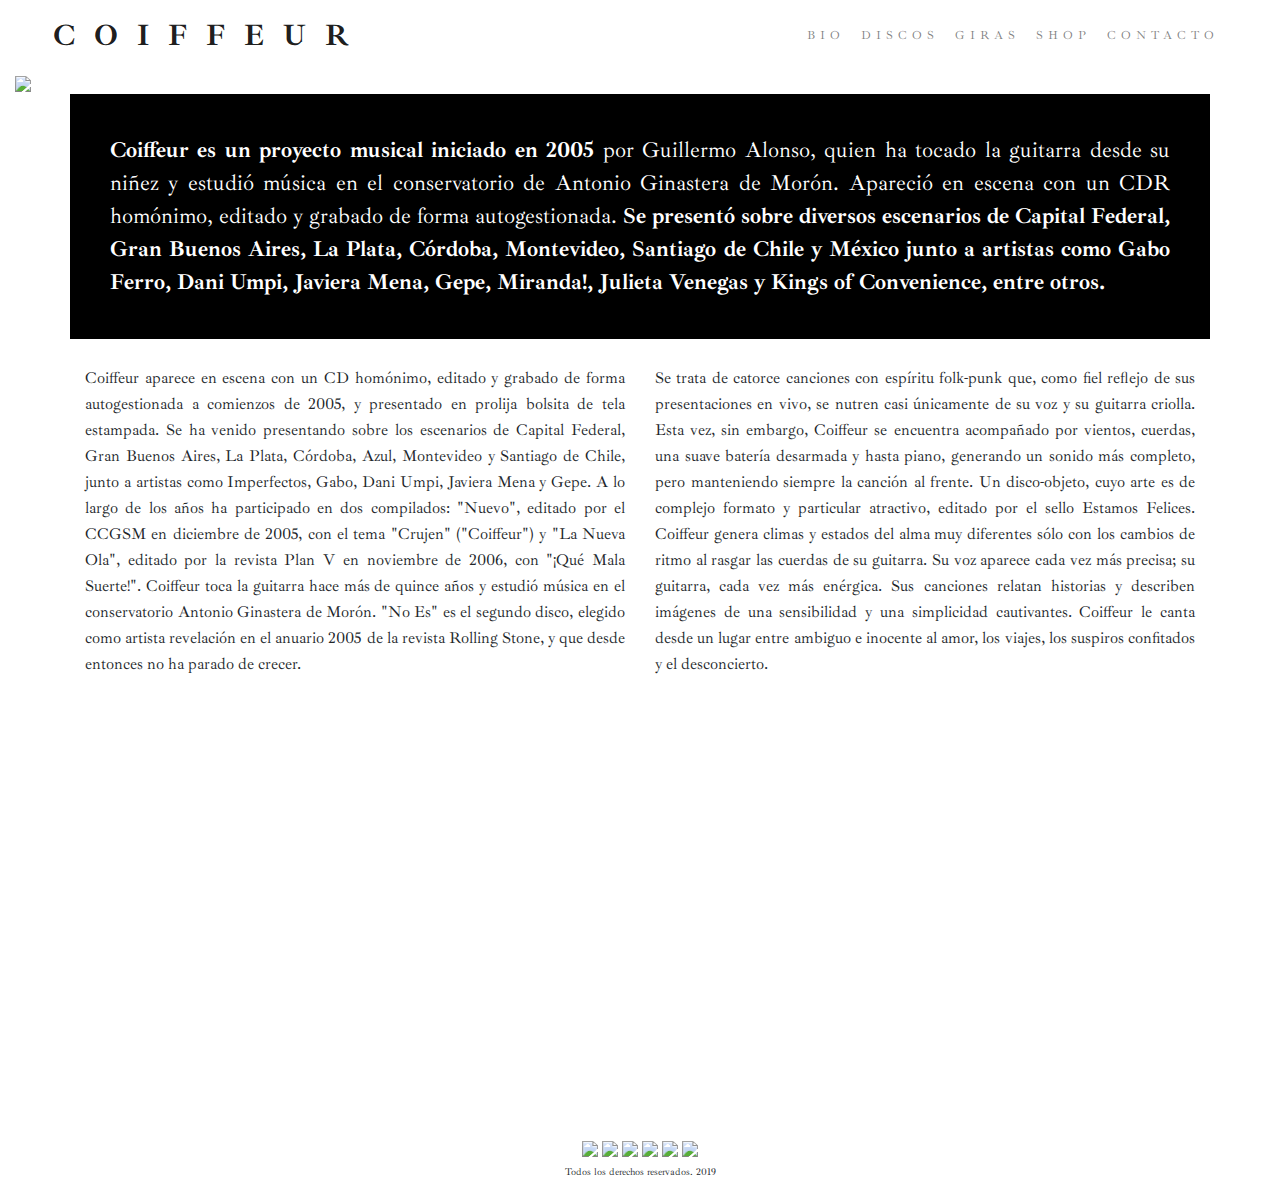
==== biografia.html @ 2a8f07da "reparacion de navbar" ====
<!DOCTYPE html>
<html>
<head>
	<title>coiffeur</title>
	<meta charset="utf-8">
	<meta name="viewport" content="width=device-width, initial-scale=1">
	<meta http-equiv="X-UA-Compatible" content="ie=edge">
	<link href="https://fonts.googleapis.com/css?family=Ibarra+Real+Nova:400,600&display=swap" rel="stylesheet">
	<link rel="stylesheet" type="text/css" href="assets/css/bootstrap.css">
	<!-- MIS VARIACIONES DE ESTILO SE PONEN DEBAJO DEL DE BStrap PARA QUE LAS PISE-->
	<link rel="stylesheet" type="text/css" href="assets/css/styles.css">
</head>
<body>
	<header id="main-header">
    <!-- BOTONERA-->
<nav class="navbar navbar-expand-lg navbar-light" style="background-color: #ffff;">
  <a class="navbar-brand font-weight-bold" href="index.html" style="margin-left: 3%; font-size: 30px;">C O I F F E U R</a>
  <button class="navbar-toggler" type="button" data-toggle="collapse" data-target="#navbarNav" aria-controls="navbarNav" aria-expanded="false" aria-label="Toggle navigation">
    <span class="navbar-toggler-icon"></span>
  </button>
  <div id="botonera" class="collapse navbar-collapse">
    <ul class="navbar-nav">
      <li class="nav-item">
        <a class="nav-link --Primary" href="biografia.html">Bio</a>
      </li>
      <li class="nav-item">
        <a class="nav-link" href="discografia.html">Discos</a>
      </li>
      <li class="nav-item">
        <a class="nav-link" href="giras.html">Giras</a>
      </li>
      <li class="nav-item">
        <a class="nav-link" href="shop.html">Shop</a>
      </li>
      <li class="nav-item">
        <a class="nav-link" href="contacto.html">Contacto</a>
      </li>
    </ul>
  </div>
</nav>
</header>
<!-- FOTO PRINCIPAL -->	
<section id="headerBio" class="container-fluid">
      <div>
		<img src="images/Guillermo_Alonso.png" class="img-fluid">
      </div>
</section>
<section>	
<div class="container">
<div class="row">
<p class="copete"> <strong> Coiffeur es un proyecto musical iniciado en 2005 </strong> por Guillermo Alonso, quien ha tocado la guitarra desde su niñez y estudió música en el conservatorio de Antonio Ginastera de Morón. Apareció en escena con un CDR homónimo, editado y grabado de forma autogestionada.
<strong> Se presentó sobre diversos escenarios de Capital Federal, Gran Buenos Aires, La Plata, Córdoba, Montevideo, Santiago de Chile y México junto a artistas como Gabo Ferro, Dani Umpi, Javiera Mena, Gepe, Miranda!, Julieta Venegas y Kings of Convenience, entre otros. </strong></p>
</div>
</div>
</section>
<section>
<div class="container">
  <div class="row">
  <div class="col-6">
    <p id="textobio">
      Coiffeur aparece en escena con un CD homónimo, editado y grabado de forma autogestionada a comienzos de 2005, y presentado en prolija bolsita de tela estampada. Se ha venido presentando sobre los escenarios de Capital Federal, Gran Buenos Aires, La Plata, Córdoba, Azul, Montevideo y Santiago de Chile, junto a artistas como Imperfectos, Gabo, Dani Umpi, Javiera Mena y Gepe. 
      A lo largo de los años ha participado en dos compilados: "Nuevo", editado por el CCGSM en diciembre de 2005, con el tema "Crujen" ("Coiffeur") y "La Nueva Ola", editado por la revista Plan V en noviembre de 2006, con "¡Qué Mala Suerte!". 
      Coiffeur toca la guitarra hace más de quince años y estudió música en el conservatorio Antonio Ginastera de Morón.
      "No Es" es el segundo disco, elegido como artista revelación en el anuario 2005 de la revista Rolling Stone, y que desde entonces no ha parado de crecer.
    </p>
  </div>
  <div class="col-6">
    <p id="textobio">
      Se trata de catorce canciones con espíritu folk-punk que, como fiel reflejo de sus presentaciones en vivo, se nutren casi únicamente de su voz y su guitarra criolla. Esta vez, sin embargo, Coiffeur se encuentra acompañado por vientos, cuerdas, una suave batería desarmada y hasta piano, generando un sonido más completo, pero manteniendo siempre la canción al frente. Un disco-objeto, cuyo arte es de complejo formato y particular atractivo, editado por el sello Estamos Felices.
      Coiffeur genera climas y estados del alma muy diferentes sólo con los cambios de ritmo al rasgar las cuerdas de su guitarra. Su voz aparece cada vez más precisa; su guitarra, cada vez más enérgica. Sus canciones relatan historias y describen imágenes de una sensibilidad y una simplicidad cautivantes. Coiffeur le canta desde un lugar entre ambiguo e inocente al amor, los viajes, los suspiros confitados y el desconcierto.
    </p>
  
  </div>
</div>
</div>
</section>
<!-- VIDEO   -->
<section>
	<div id="video">
	<iframe width="1100" height="400" src="https://www.youtube.com/embed/WlGwGz8XKC4" frameborder="0" allow="accelerometer; autoplay; encrypted-media; gyroscope; picture-in-picture" allowfullscreen></iframe>
	</div>
</section>
<!-- FOOTER -->
<footer>
	<nav id="botoneraFooter">
		<div>
			<a href="https://coiffeur.bandcamp.com"><img src="images/button_bc.svg" height="25px"></a>
			<a href="https://open.spotify.com/album/2vDuSbixRbyIn3DQ0hOaA5"><img src="images/button_sp.svg" height="25px"></a>
			<a href="https://www.youtube.com/channel/UCLgfMNLLf3hVpp7auzx7ycw"><img src="images/button_yt.svg" height="25px"></a>
			<a href="https://www.instagram.com/coiffeurclub/?hl=es-la"><img src="images/button_in.svg" height="25px"></a>
			<a href="https://twitter.com/coiffeurclub"><img src="images/button_tw.svg" height="25px"></a>
			<a href="https://www.facebook.com/CoiffeurClub/"><img src="images/button_fb.svg" height="25px"></a>
		</div>
	<div>
		<p> Todos los derechos reservados. 2019 </p>
	</div>
</footer>
<script src="assets/js/jquery.slim.min.js.css"></script>
<script src="assets/js/popper.min.js.css"></script>
<script src="assets/js/bootstrap.min.js"></script>
</body>
</html>
---- assets/css/styles.css ----
/* reglas CSS para formulario */
#formularioContacto {width: 600px; margin: 0 auto; margin-top: 85px}
.form-consulta {max-width: 600px; background: #eee; padding: 25px; font-family: 'Ibarra Real Nova':}
.campo-form {width:100%; height:36px; margin:2px 0 6px; padding-left:6px; box-sizing: border-box; border-radius:3px; border:0; font-family: 'Source Sans Pro', sans-serif; font-size:1em;}
label span {color: #f00}
textarea {min-height: 300px; min-width: 500px}
.btn-form {display: inline-block; border:0; background: #000; height: 40px; line-height: 40px; padding: 0 20px; border-radius: 5px; color:#fff; text-decoration: none; text-transform: uppercase; letter-spacing: 1px}
.btn-form:hover {background: #444}

body {font-family: "Ibarra Real Nova";}

header nav a {font-size: 12px; text-transform: uppercase; letter-spacing: 5px;}

li {list-style:none; text-align: left;}
#bar-grey {background-color: grey;}
.fecha {font-weight: bold; color;}
.buy {margin-top: 5px; background-color: grey; font-size: 10px; width: 100px; text-decoration: color: white; text-align: center;}
.buy2 {margin-top: 5px; background-color: gold; font-size: 10px; width: 100px; text-align: center;}
.buy a {text-decoration: none; color: white;}
.buy2 a {text-decoration: none; color: black;}

#botoneraFooter {text-align: center; margin: 15px;}
footer p {text-align: center; font-size: 10px; margin-top: 5px;}

#botonera {justify-content: flex-end; margin-right: 3%;}

#paises {text-align: center; font-size: 21px; margin-top: 20px;}

#fotoPrincipal {margin-top: 70px;}

div#video {text-align: center; margin-top: 20px}

#headerBio { margin-top: 70px;
}

#fotoHome{
	text-align: center;
}

p.copete {font-size: 22px; background-color: black; padding: 40px; color: white; text-align: justify;}


/* BOTONERA */
#main-header {
  color: white;
  height: 80px;
  width: 100%;
  left: 0;
  top: 0;
  position: fixed;
  z-index: 2;
}

.carousel-item {
	margin-top: 65px;
  height: 82vh;
  min-height: 350px;
  background: no-repeat center center scroll;
  -webkit-background-size: cover;
  -moz-background-size: cover;
  -o-background-size: cover;
  background-size: cover;
  z-index: -1;
}

#textobio {
margin-top: 10px; text-align: justify; font-size: 16px; line-height: 26px;}

#titulofechas {color: white; text-align: center; background-color: black; margin-top: 10px; margin-left: 1%; margin-right: 1%;}
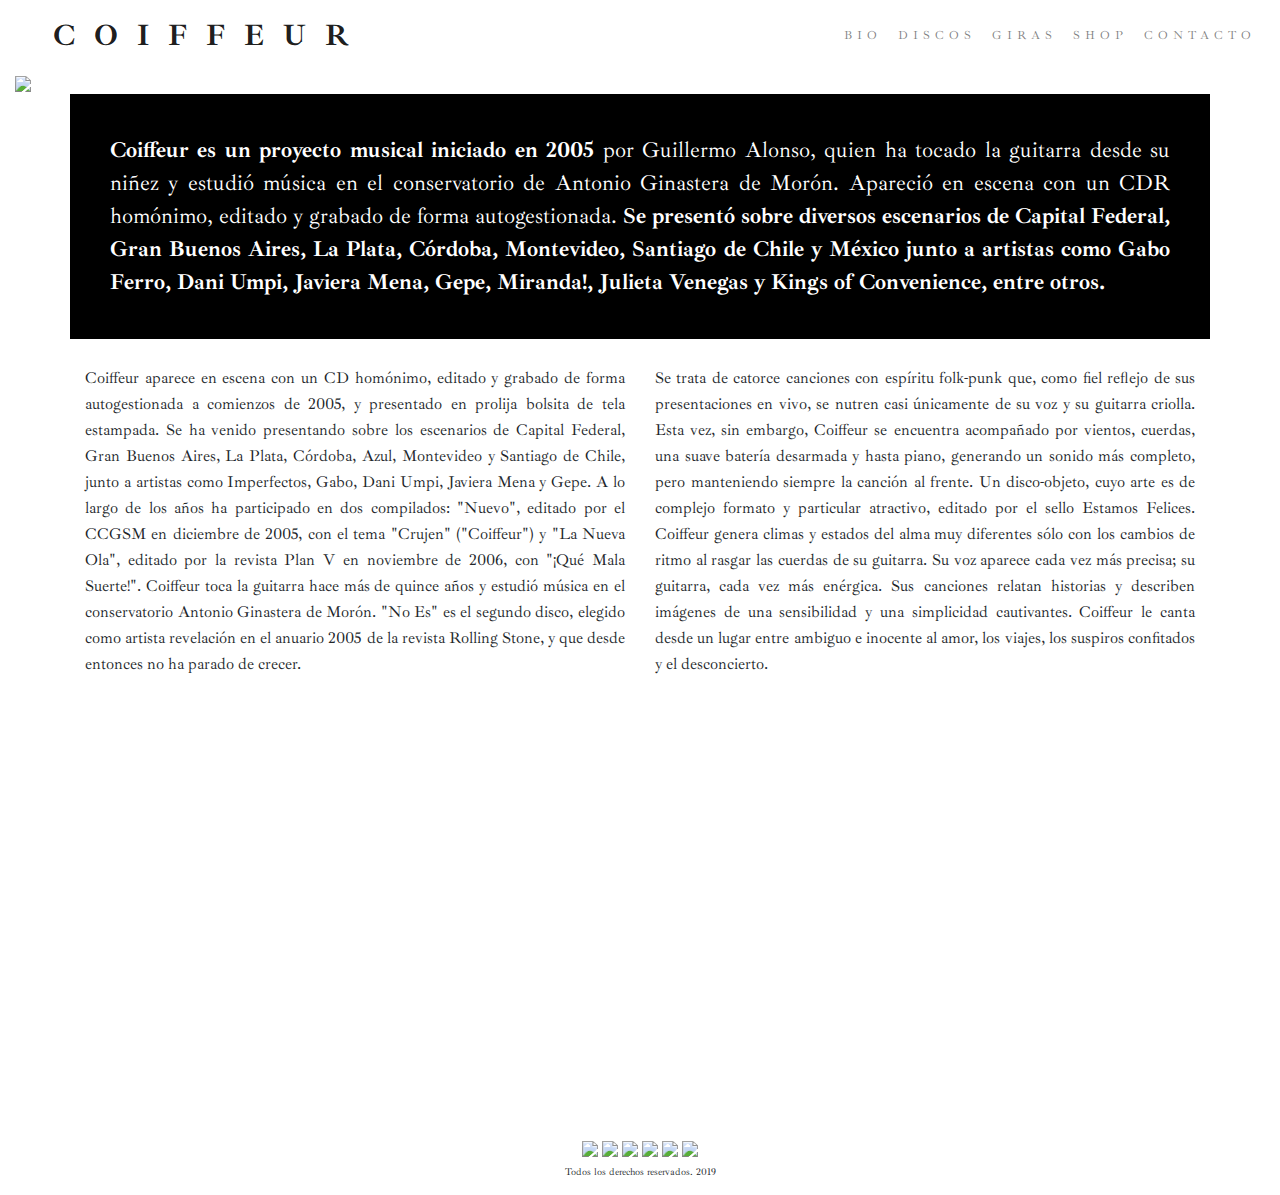
==== commit a9f817e6: "prueba github" ====
--- a/biografia.html
+++ b/biografia.html
@@ -12,31 +12,31 @@
 </head>
 <body>
 	<header id="main-header">
-    <!-- BOTONERA-->
+<!-- Botonera -->
 <nav class="navbar navbar-expand-lg navbar-light" style="background-color: #ffff;">
-  <a class="navbar-brand font-weight-bold" href="index.html" style="margin-left: 3%; font-size: 30px;">C O I F F E U R</a>
-  <button class="navbar-toggler" type="button" data-toggle="collapse" data-target="#navbarNav" aria-controls="navbarNav" aria-expanded="false" aria-label="Toggle navigation">
-    <span class="navbar-toggler-icon"></span>
-  </button>
-  <div id="botonera" class="collapse navbar-collapse">
-    <ul class="navbar-nav">
-      <li class="nav-item">
-        <a class="nav-link --Primary" href="biografia.html">Bio</a>
-      </li>
-      <li class="nav-item">
-        <a class="nav-link" href="discografia.html">Discos</a>
-      </li>
-      <li class="nav-item">
-        <a class="nav-link" href="giras.html">Giras</a>
-      </li>
-      <li class="nav-item">
-        <a class="nav-link" href="shop.html">Shop</a>
-      </li>
-      <li class="nav-item">
-        <a class="nav-link" href="contacto.html">Contacto</a>
-      </li>
-    </ul>
-  </div>
+    <a class="navbar-brand font-weight-bold" href="index.html" style="margin-left: 3%; font-size: 30px;">C O I F F E U R</a>
+    <button class="navbar-toggler" type="button" data-toggle="collapse" data-target="#navbarResponsive" aria-controls="navbarResponsive" aria-expanded="false" aria-label="Toggle navigation">
+          <span class="navbar-toggler-icon"></span>
+    </button>
+    <div class="collapse navbar-collapse" id="navbarResponsive">
+      <ul class="navbar-nav ml-auto">
+        <li class="nav-item">
+          <a class="nav-link --Primary" href="biografia.html">Bio</a>
+        </li>
+        <li class="nav-item">
+          <a class="nav-link" href="discografia.html">Discos</a>
+        </li>
+        <li class="nav-item">
+          <a class="nav-link" href="giras.html">Giras</a>
+        </li>
+        <li class="nav-item">
+          <a class="nav-link" href="error404.html">Shop</a>
+        </li>
+        <li class="nav-item">
+          <a class="nav-link" href="contacto.html">Contacto</a>
+        </li>
+      </ul>
+    </div>
 </nav>
 </header>
 <!-- FOTO PRINCIPAL -->	
@@ -95,8 +95,8 @@
 		<p> Todos los derechos reservados. 2019 </p>
 	</div>
 </footer>
-<script src="assets/js/jquery.slim.min.js.css"></script>
-<script src="assets/js/popper.min.js.css"></script>
+<script src="assets/js/jquery.slim.min.js"></script>
+<script src="assets/js/popper.min.js"></script>
 <script src="assets/js/bootstrap.min.js"></script>
 </body>
 </html>